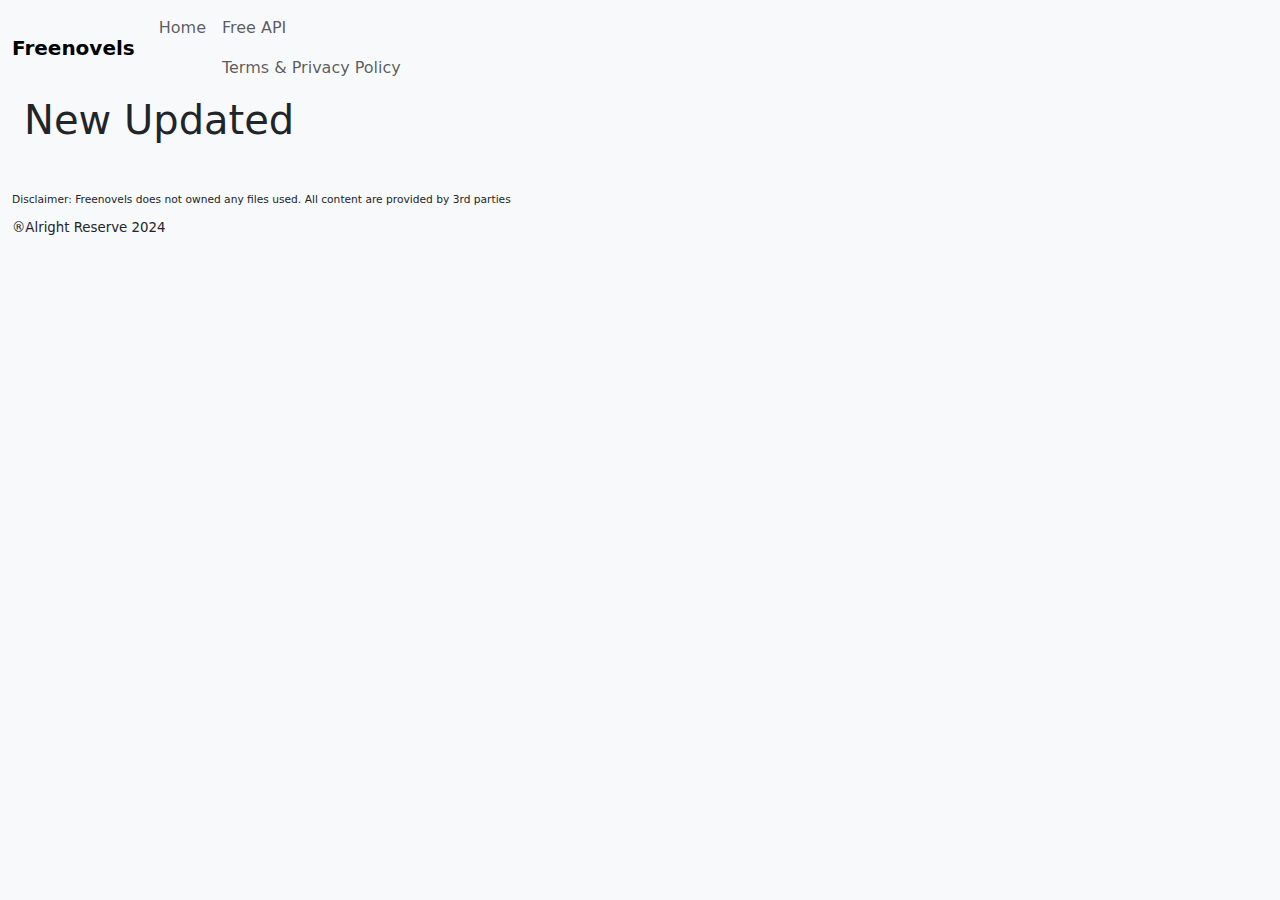
==== novels/page.html @ 92f8a203 "update novels/page.html" ====
<!doctype html>
<html lang="en-US">
    <head>
        <title>Freenovels</title>
        <meta name="viewport" content="width=device-width,initial-scale=1" />
        <meta
            name="description"
            content="Your number one site for your novels"
        />
        <meta name="" />
        <meta property="og:title" content="Freenovels" />
        <meta
            property="og:description"
            content="Your number one site for your novels"
        />
        <meta property="og:type" content="website" />
        <meta property="og:url" content="https://bookifab.netlify.app/" />
        <meta
            property="og:image"
            content="https://bookifab.netlify.app/images/logoIcon.png"
        />
        <!-- Bootstrap CDN -->
        <link
            href="https://cdn.jsdelivr.net/npm/bootstrap@5.3.2/dist/css/bootstrap.min.css"
            rel="stylesheet"
        />
        <link rel="stylesheet" href="style.css" type="text/css" media="all" />
    </head>
    <body class="bg-light">
        <nav class="navbar navbar-expand-sm bg-light navbar-light">
            <div class="container-fluid">
                <a class="navbar-brand" href="#">
                    <strong id="title-page">Freenovels</strong>
                </a>
                <button
                    class="navbar-toggler"
                    type="button"
                    data-bs-toggle="collapse"
                    data-bs-target="#collapsibleNavbar"
                >
                    <span class="navbar-toggler-icon"></span>
                </button>
                <div class="collapse navbar-collapse" id="collapsibleNavbar">
                    <ul class="navbar-nav">
                        <li class="nav-item">
                            <a class="nav-link" href="#">Home</a>
                        </li>
                        <li class="nav-item">
                            <a class="nav-link" href="#">Free API</a>
                            <a class="nav-link" href="#"
                                >Terms & Privacy Policy</a
                            >
                        </li>
                    </ul>
                </div>
            </div>
        </nav>

        <div class="container-fluid main-page">
            <div class="page-container container-fluid">
                <h1>New Updated</h1>
                <div class="loader"></div>
                <div class="new-page"></div>
                <!-- <div class="container d-flex justify-content-center">
                  <button class="btn btn-primary" type="submit" id="loadMoreBtn">Load More</button>
                </div> -->
            </div>
            <footer
                class="container-fluid d-flex flex-column justify-content-center p-0 mt-5"
            >
                <span style="font-size: 8pt"
                    >Disclaimer: Freenovels does not owned any files used. All
                    content are provided by 3rd parties</span
                >
                <p style="margin-top: 10px; font-size: 10pt">
                    ®Alright Reserve 2024
                </p>
            </footer>
        </div>

        <script src="https://cdn.jsdelivr.net/npm/bootstrap@5.3.2/dist/js/bootstrap.bundle.min.js"></script>
        <!-- Boostrap Script -->
        <script src="https://ajax.googleapis.com/ajax/libs/jquery/3.7.1/jquery.min.js"></script>
        <script type="text/javascript" charset="utf-8">
            $(document).ready(function () {
                fetch('data.json')
                .then(response => {
                  if(!response.ok){
                    throw new Error('Failed to fetch data');
                  }
                  return response.json()
                })
                .then(data => {
                  const results = data;
                        $(".loader").hide();
                        results.forEach(items => {
                            const item =
                                `
              <div class='item-container'>
                <div class='hover'><img id='cover' src='` +
                                items.cover +
                                `' loading='lazy'/></div>
                <p id='title'>` +
                                items.title +
                                `</p>
              </div>
            `;
                            $(".new-page").append(item);
                        });
                })
                .catch(error => {
                  console.log(error)
                })
            });
        </script>
    </body>
</html>
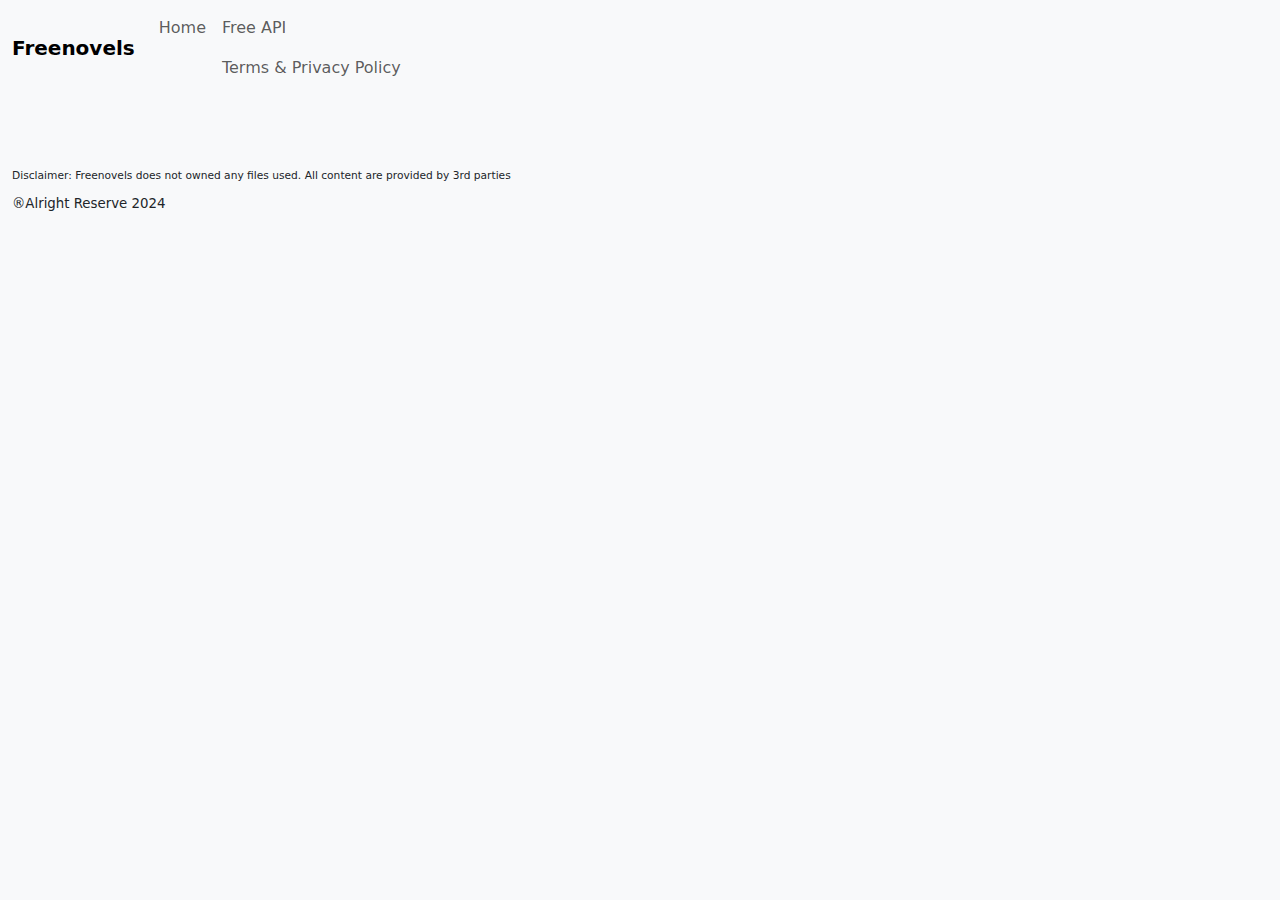
==== commit a9672a4b: "update novels/page.html" ====
--- a/novels/page.html
+++ b/novels/page.html
@@ -57,14 +57,13 @@
         </nav>
 
         <div class="container-fluid main-page">
-            <div class="page-container container-fluid">
-                <h1>New Updated</h1>
-                <div class="loader"></div>
-                <div class="new-page"></div>
-                <!-- <div class="container d-flex justify-content-center">
-                  <button class="btn btn-primary" type="submit" id="loadMoreBtn">Load More</button>
-                </div> -->
+            <div class="page">
+                <div class="cover-con">
+                    <img src="" id="cover-page" alt="" />
+                </div>
+                <h1 id="title-page"></h1>
             </div>
+
             <footer
                 class="container-fluid d-flex flex-column justify-content-center p-0 mt-5"
             >
@@ -83,34 +82,23 @@
         <script src="https://ajax.googleapis.com/ajax/libs/jquery/3.7.1/jquery.min.js"></script>
         <script type="text/javascript" charset="utf-8">
             $(document).ready(function () {
-                fetch('data.json')
-                .then(response => {
-                  if(!response.ok){
-                    throw new Error('Failed to fetch data');
-                  }
-                  return response.json()
-                })
-                .then(data => {
-                  const results = data;
-                        $(".loader").hide();
-                        results.forEach(items => {
-                            const item =
-                                `
-              <div class='item-container'>
-                <div class='hover'><img id='cover' src='` +
-                                items.cover +
-                                `' loading='lazy'/></div>
-                <p id='title'>` +
-                                items.title +
-                                `</p>
-              </div>
-            `;
-                            $(".new-page").append(item);
-                        });
-                })
-                .catch(error => {
-                  console.log(error)
-                })
+                const apiUrl = "/data.json";
+                let query = {
+                    id: "id"
+                };
+                $.ajax({
+                    url: apiUrl,
+                    data: query,
+                    type: "GET",
+                    success: function (data) {
+                        // Handle the retrieved data here
+                        console.log(data);
+                    },
+                    error: function (error) {
+                        // Handle errors
+                        console.error("Error:", error);
+                    }
+                });
             });
         </script>
     </body>
